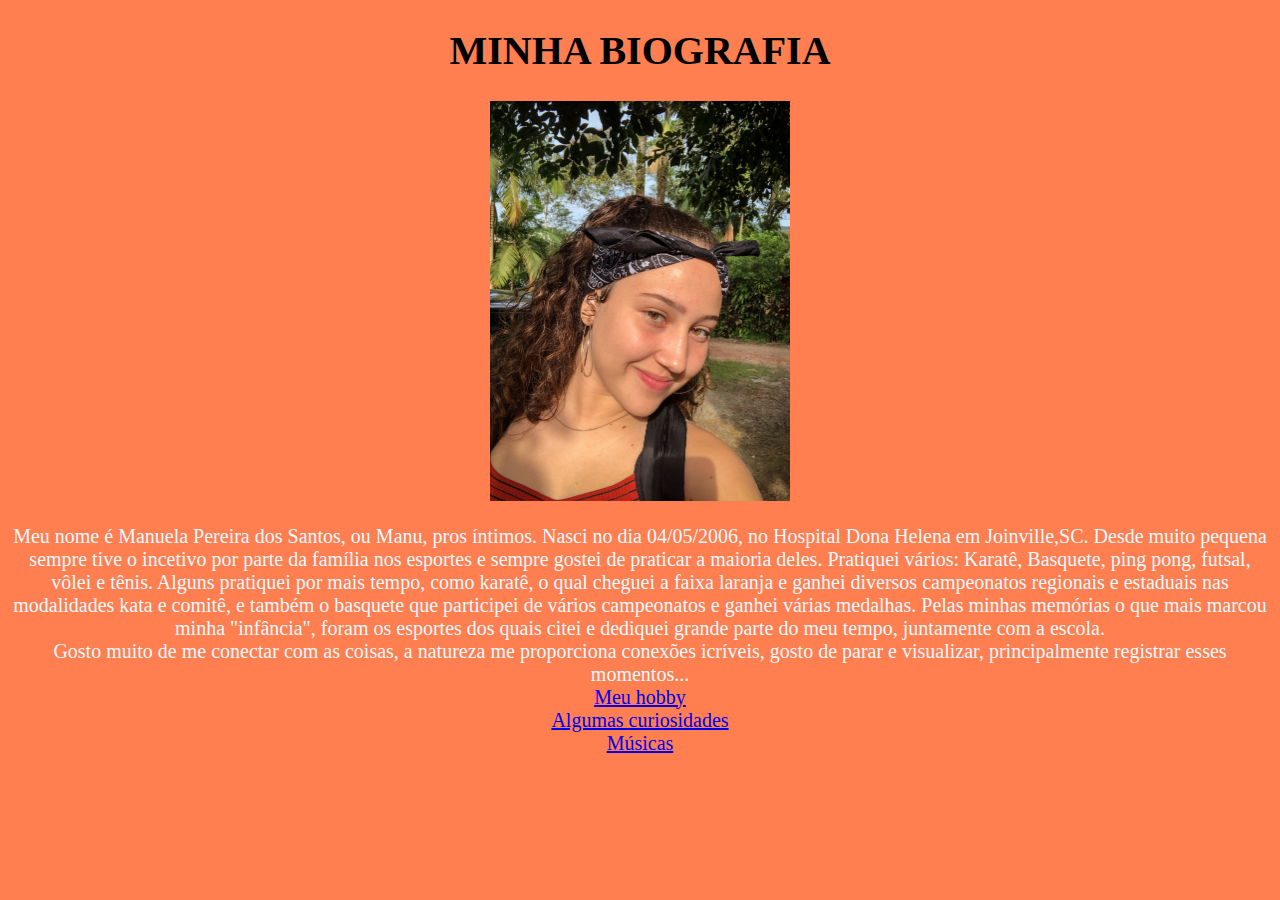
==== index.html @ e26aaba0 "Esses são os arquivos iniciais" ====
<!DOCTYPE html>
<html lang="pt-br">

<head>
    <meta charset="UTF-8">
    <meta http-equiv="X-UA-Compatible" content="IE=edge">
    <meta name="viewport" content="width=device-width, initial-scale=1.0">
    <title>Página inicial</title>
    <style>
        body {
            background-color: coral;
            text-align: center;
            color: aliceblue;
        }

        p {
            font-size: 20px;
        }

        h1 {
            font-family: Georgia, 'Times New Roman', Times, serif;
            font-size: 40px;
            color: black;
        }
    </style>
</head>

<body>
    <h1>MINHA BIOGRAFIA</h1>
    <img src="fotomanu.jpg" alt="" height="400px">
    <p>Meu nome é Manuela Pereira dos Santos, ou Manu, pros íntimos. Nasci no dia 04/05/2006, no Hospital Dona Helena em
        Joinville,SC. Desde muito pequena sempre tive o incetivo por parte da família nos esportes e sempre gostei de
        praticar a maioria deles. Pratiquei vários: Karatê, Basquete, ping pong, futsal, vôlei e tênis. Alguns pratiquei
        por mais tempo, como karatê, o qual cheguei a faixa laranja e ganhei diversos campeonatos regionais e estaduais
        nas modalidades kata e comitê, e também o basquete que participei de vários campeonatos e ganhei várias
        medalhas.
        Pelas minhas memórias o que mais marcou minha "infância", foram os esportes dos quais citei e dediquei grande
        parte do meu tempo, juntamente com a escola. <br>
        Gosto muito de me conectar com as coisas, a natureza me proporciona conexões icríveis, gosto de parar e
        visualizar, principalmente registrar esses momentos... <br>
        <a href="hobby.html">Meu hobby</a> <br>
        <a href="curiosidades.html">Algumas curiosidades</a> <br>
        <a href="Músicas.html">Músicas</a>
    </p>
</body>

</html>
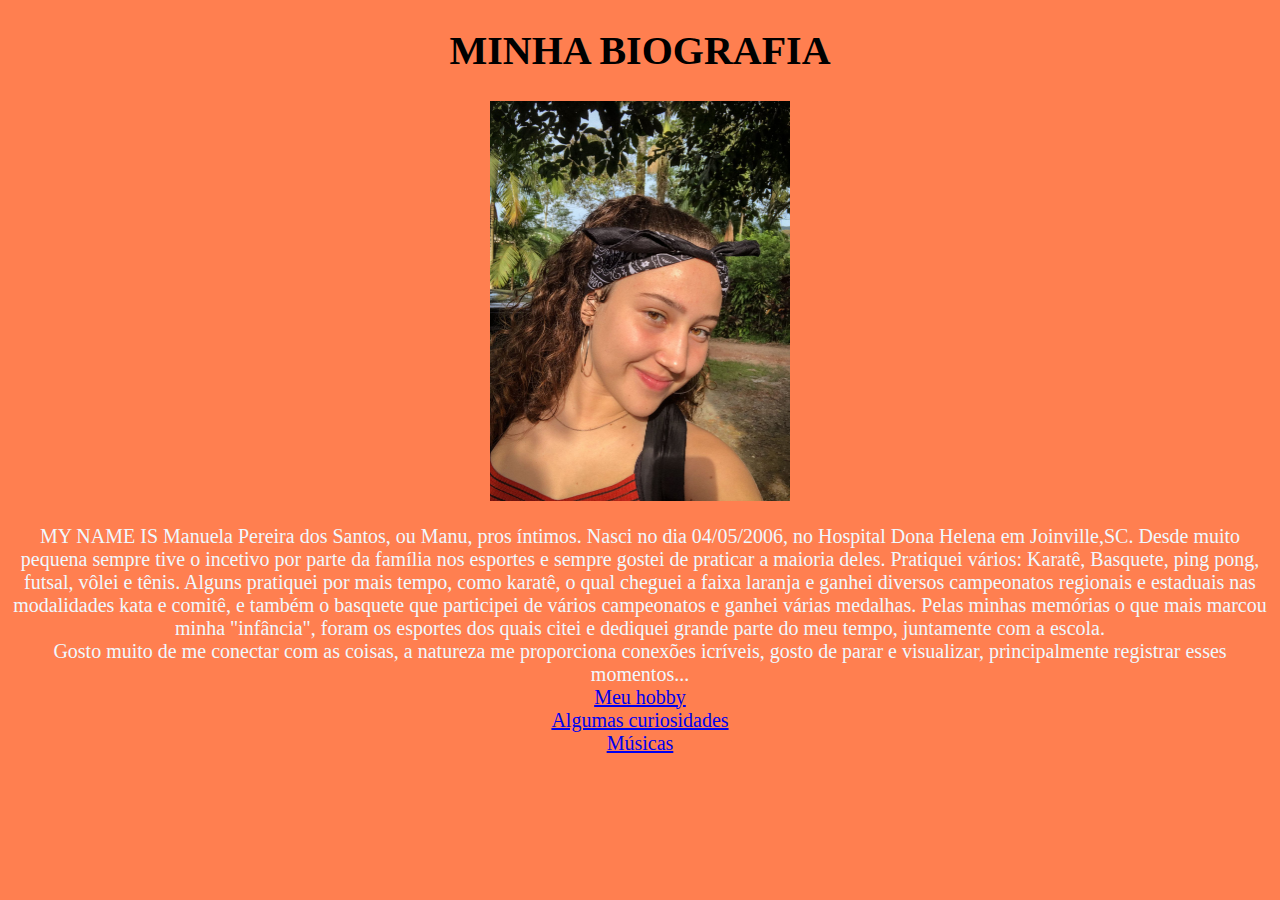
==== commit b62f45a1: "Alterações index.html" ====
--- a/index.html
+++ b/index.html
@@ -28,7 +28,7 @@
 <body>
     <h1>MINHA BIOGRAFIA</h1>
     <img src="fotomanu.jpg" alt="" height="400px">
-    <p>Meu nome é Manuela Pereira dos Santos, ou Manu, pros íntimos. Nasci no dia 04/05/2006, no Hospital Dona Helena em
+    <p>MY NAME IS Manuela Pereira dos Santos, ou Manu, pros íntimos. Nasci no dia 04/05/2006, no Hospital Dona Helena em
         Joinville,SC. Desde muito pequena sempre tive o incetivo por parte da família nos esportes e sempre gostei de
         praticar a maioria deles. Pratiquei vários: Karatê, Basquete, ping pong, futsal, vôlei e tênis. Alguns pratiquei
         por mais tempo, como karatê, o qual cheguei a faixa laranja e ganhei diversos campeonatos regionais e estaduais
